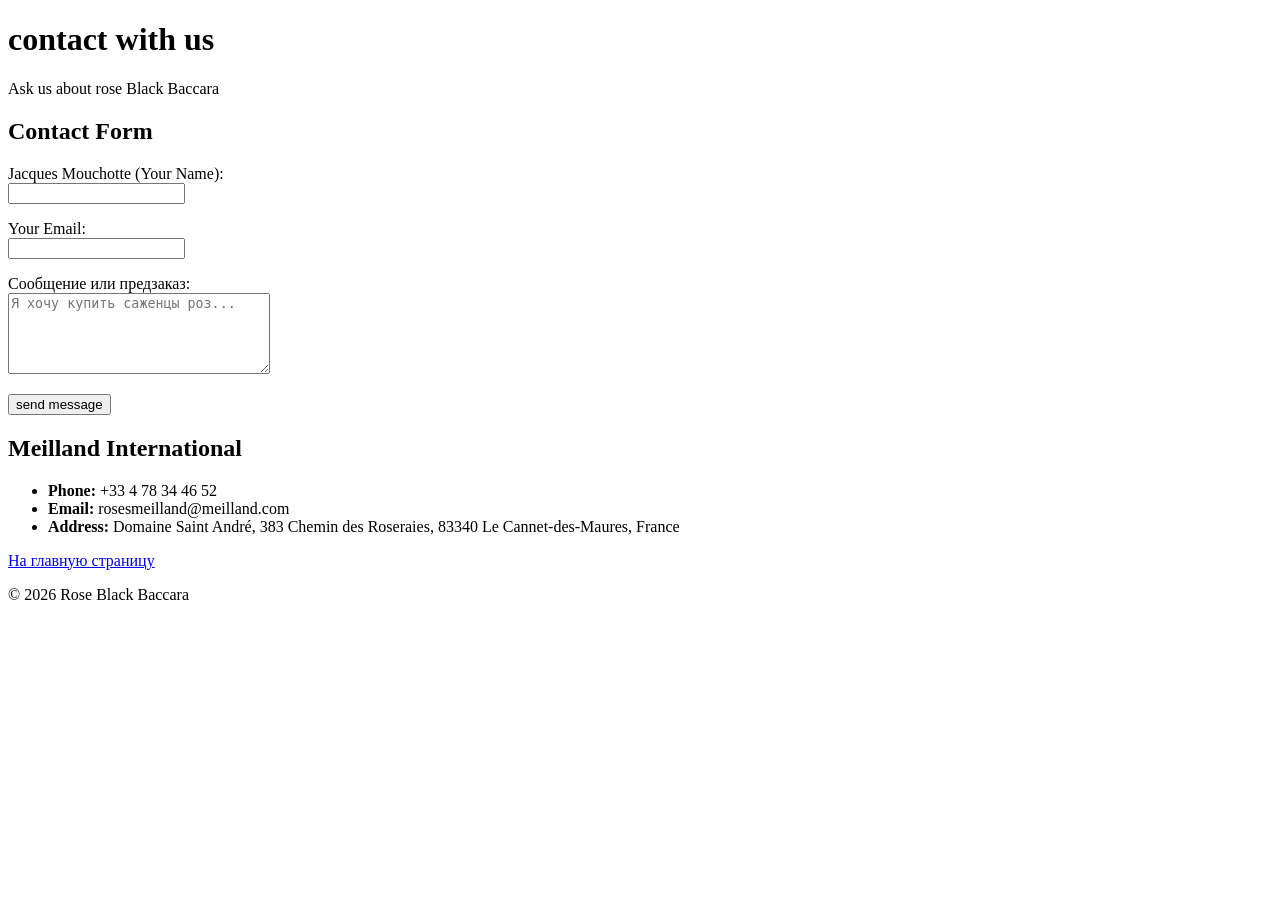
==== pages/contact.html @ d4bde547 "Дописал исправил" ====
<!DOCTYPE html>
<html lang="ua">
<head>
    <meta charset="UTF-8">
    <meta name="viewport" content="width=device-width, initial-scale=1.0">
    <title>contact Black Baccara</title>
</head>
<body>
    <header>
        <h1>contact with us</h1>
        <p>Ask us about rose Black Baccara</p>
    </header> 
    
    <main>
        <!--Обратная связь-->
        <section>
            <h2>Contact Form</h2>
            <form action="#" method="post">
                <p>
                    <label for="name">Jacques Mouchotte (Your Name):</label><br>
                    <input type="text" id="name" name="username" required>
                </p>
                <p>
                    <label for="email">Your Email:</label><br>
                    <input type="email" id="email" name="user_email" required>
                </p>
                <p>
                    <label for="message">Сообщение или предзаказ:</label><br>
                    <textarea id="message" name="usermessage" rows="5" cols="30" placeholder="Я хочу купить саженцы роз..."></textarea>
                </p>
                <p>
                    <button type="submit">send message</button>
                </p>
            </form>
        </section>

        <!-- Контактная информация -->
        <section>
            <h2>Meilland International</h2>
            <ul>
                <li><strong>Phone:</strong> +33 4 78 34 46 52</li>
                <li><strong>Email:</strong> rosesmeilland@meilland.com</li>
                <li><strong>Address:</strong> Domaine Saint André, 383 Chemin des Roseraies, 83340 Le Cannet-des-Maures, France</li>
            </ul>
        </section>
    </main>

    <footer>
        <p><a href="../index.html">На главную страницу</a></p>
        <p>&copy; 2026 Rose Black Baccara</p>
    </footer>

</body>
</html>
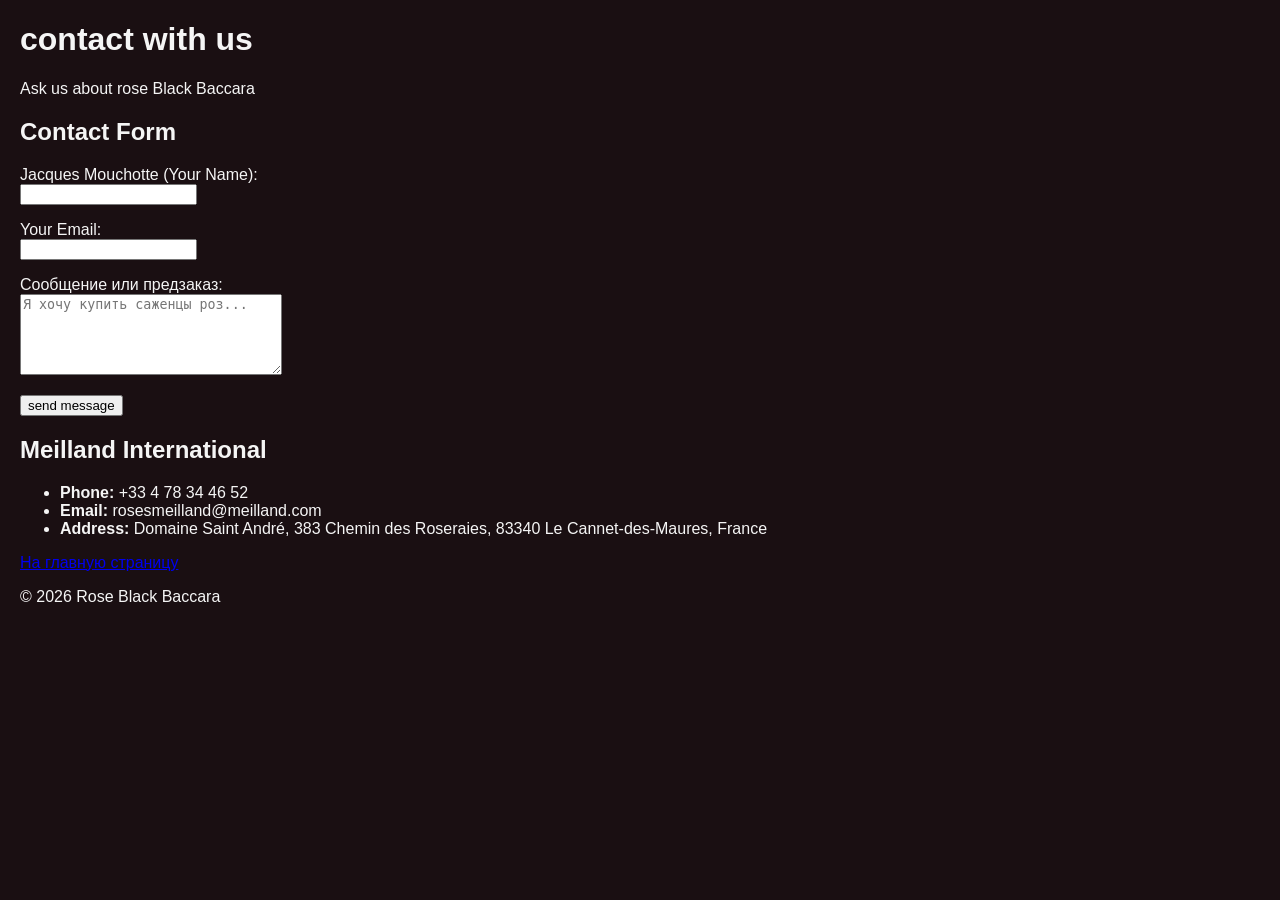
==== commit e677b2b5: "Виконано ДЗ: стилі підключено до всіх сторінок" ====
--- a/pages/contact.html
+++ b/pages/contact.html
@@ -4,6 +4,8 @@
     <meta charset="UTF-8">
     <meta name="viewport" content="width=device-width, initial-scale=1.0">
     <title>contact Black Baccara</title>
+    <link rel="stylesheet" href="../style.css">
+
 </head>
 <body>
     <header>
--- a/style.css
+++ b/style.css
@@ -0,0 +1,64 @@
+/* 1. Стилі для всієї сторінки */
+body {
+    background-color: #1a0f12; /* Темний, майже чорний фон з бордовим відтінком */
+    font-family: Arial, sans-serif;
+    color: #f5f5f5; /* Світлий колір тексту для хорошого контрасту */
+    margin: 20px;
+}
+
+/* 2. Головний заголовок сторінки */
+#mainh {
+    color: #e63946; /* Яскравий червоно-бордовий колір для назви троянди */
+    text-align: center;
+    font-size: 32px;
+    text-shadow: 2px 2px 4px rgba(0, 0, 0, 0.6); /* Красива тінь під текстом */
+}
+
+/* 3. Наші три інформаційні блоки div */
+.block {
+    background-color: #2c1a1f; /* Темно-бордовий фон для самих карток */
+    border: 1px solid #4a2831; /* Акуратна темна рамка */
+    padding: 20px;
+    margin-bottom: 25px;
+    border-radius: 12px; /* Більш закруглені куточки */
+    box-shadow: 0 4px 10px rgba(0, 0, 0, 0.4); /* М'яка тінь навколо блоків */
+}
+
+/* 4. Заголовки всередині блоків (h2) */
+.block h2 {
+    color: #ffb4a2; /* Ніжний рожево-кремовий колір для підзаголовків */
+    margin-top: 0;
+    border-bottom: 1px solid #4a2831; /* Лінія під заголовком */
+    padding-bottom: 8px;
+}
+
+/* 5. Стилізація картинок */
+img {
+    display: block;
+    margin: 15px auto;
+    border: 3px solid #4a2831; /* Рамка навколо картинки */
+    border-radius: 8px;
+}
+
+/* 6. Оформлення меню навігації (nav) */
+nav {
+    text-align: center;
+    background-color: #2c1a1f;
+    padding: 10px;
+    border-radius: 8px;
+    margin-bottom: 25px;
+}
+
+/* Посилання в меню */
+nav a {
+    color: #ffb4a2;
+    text-decoration: none; /* Прибираємо підкреслення у посилань */
+    margin: 0 15px;
+    font-weight: bold;
+}
+
+/* Ефект при наведенні курсору на посилання */
+nav a:hover {
+    color: #e63946;
+}
+
